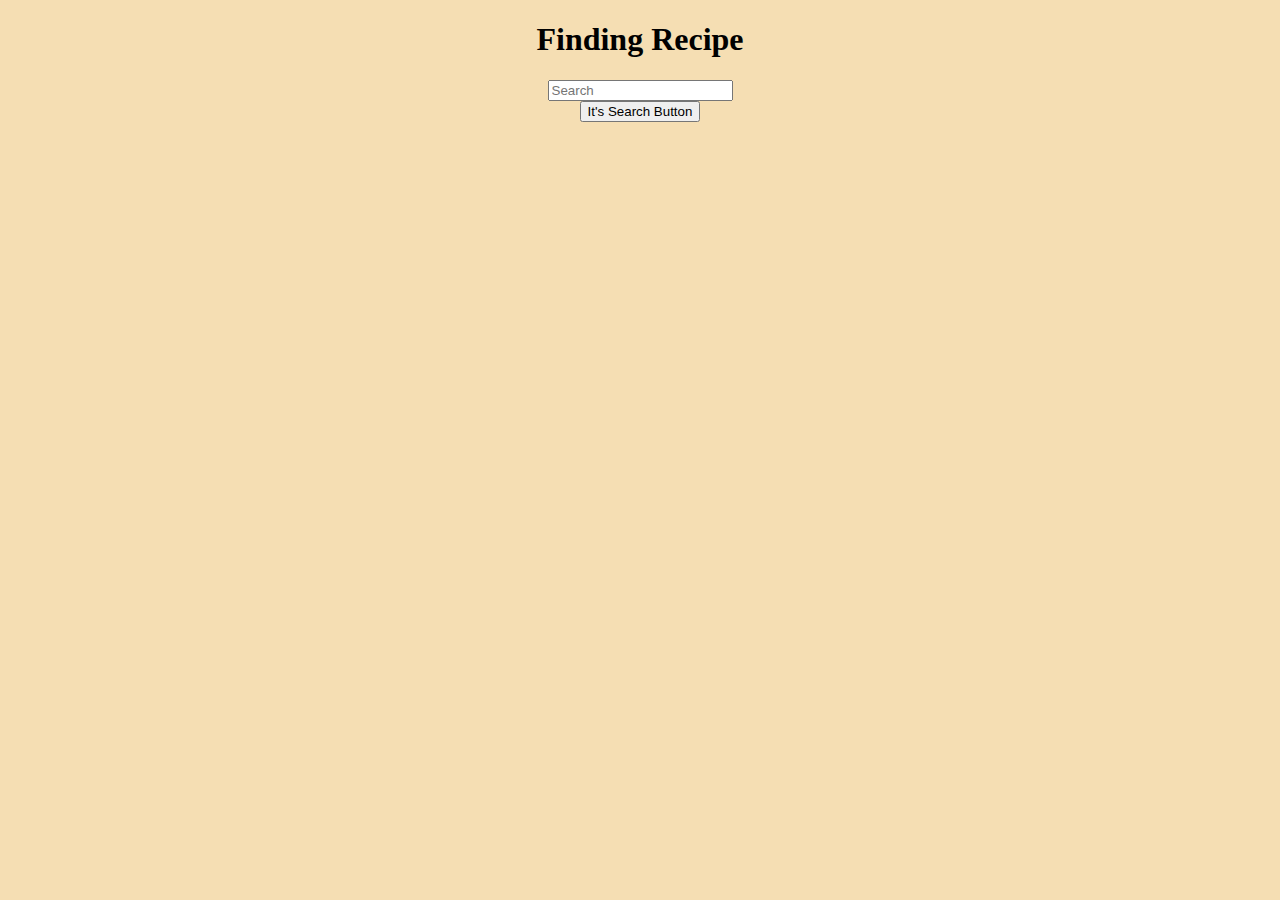
==== index.html @ b9a4d5c8 "index" ====
<!DOCTYPE html>
<html lang="en">
  <head>
    <meta charset="UTF-8" />
    <meta name="viewport" content="width=device-width, initial-scale=1.0" />
    <link rel="stylesheet" href="style.css" />
    <title>Recipe App</title>
  </head>
  <body>
    <h1>Finding Recipe</h1>
    <input type="text" placeholder="Search" id="search-box" />
    <button id="search-button">It's Search Button</button>
    <div id="recipe-container"></div>
  
    <script type="module" src="scripts.js"></script>
  </body>
</html>
---- style.css ----
body {
    background-color: wheat;
    color: black;
    display: flex;
    align-items: center;
    justify-content: center;
    flex-direction: column;
    margin: auto;
 
}
.meal-container{
    display: flex;
    align-items: center;
    justify-content: center;
    flex-direction: column;
    margin: auto;
    padding: 1rem;
}
img{
    width: 10rem;
    height: 10rem;
    border-radius: 10px;
}
.meal-instructions {
    display: none; /* Initially hidden */
  }
  .meal-instructions.show {
    display: block; /* Visible when 'show' class is present */
  }
  

@media (min-width: 768px) {
    .hidden-content{
        visibility: visible;
    }
}
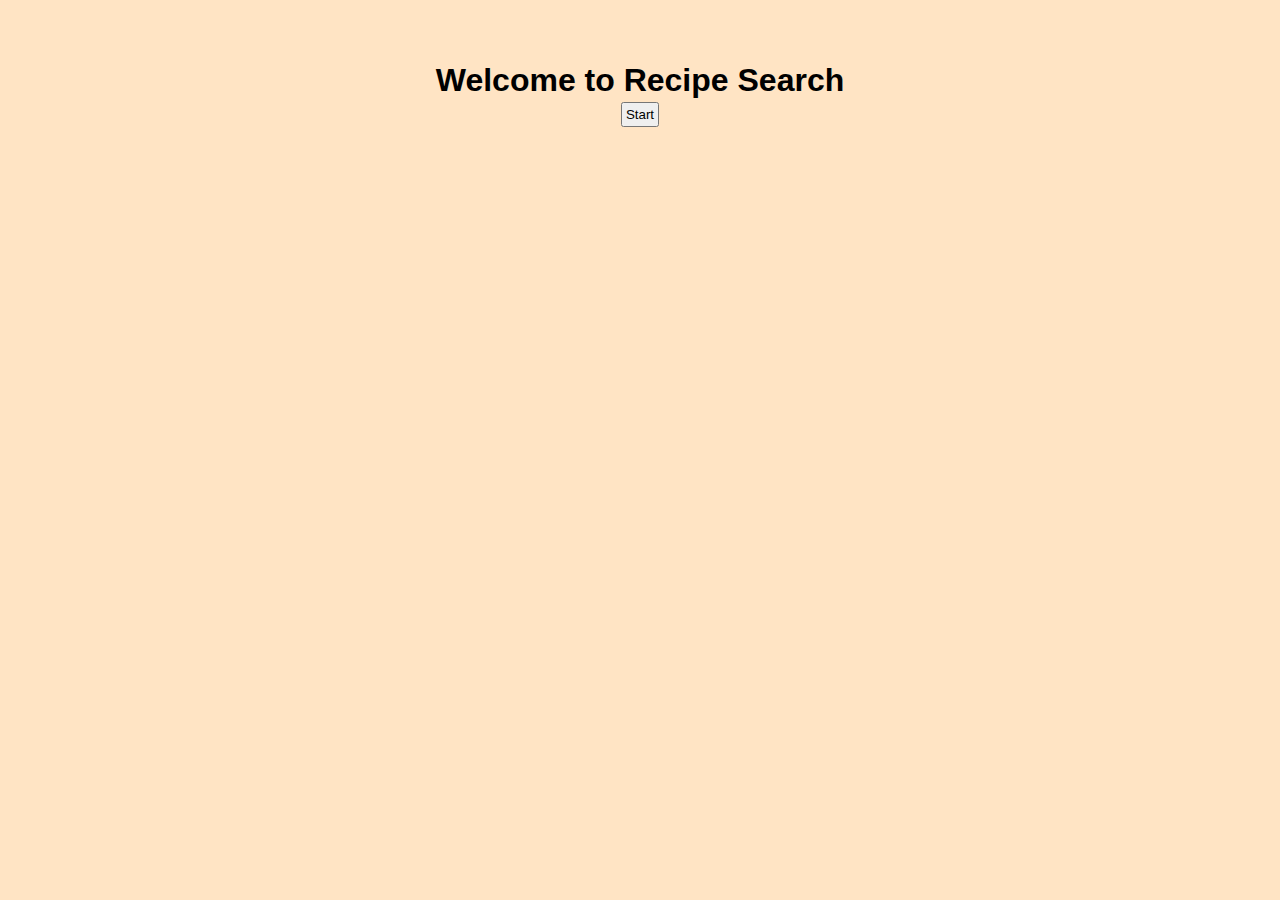
==== commit 92648748: "a" ====
--- a/index.html
+++ b/index.html
@@ -1,17 +1,24 @@
 <!DOCTYPE html>
 <html lang="en">
-  <head>
-    <meta charset="UTF-8" />
-    <meta name="viewport" content="width=device-width, initial-scale=1.0" />
-    <link rel="stylesheet" href="style.css" />
-    <title>Recipe App</title>
-  </head>
-  <body>
-    <h1>Finding Recipe</h1>
-    <input type="text" placeholder="Search" id="search-box" />
-    <button id="search-button">It's Search Button</button>
+<head>
+  <meta charset="UTF-8">
+  <meta name="viewport" content="width=device-width, initial-scale=1.0">
+  <title>Recipe Search</title>
+    <link rel="stylesheet" href="./style.css">
+</head>
+<body>
+  <div id="welcome-container">
+    <h1>Welcome to Recipe Search</h1>
+    <button id="start-button">Start</button>
+  </div>
+  
+  <div id="app-container">
+    <input type="text" id="search-box" placeholder="Search for a meal">
+    <button id="search-button">Search</button>
+    <button id="surprise-button">Surprise Me</button>
     <div id="recipe-container"></div>
-  
-    <script type="module" src="scripts.js"></script>
-  </body>
+  </div>
+
+  <script type="module" src="./app.js"></script>
+</body>
 </html>
--- a/style.css
+++ b/style.css
@@ -1,36 +1,24 @@
+* {
+  margin: auto;
+  padding: 3px;
+  box-sizing: border-box;
+}   
 body {
-    background-color: wheat;
-    color: black;
-    display: flex;
-    align-items: center;
-    justify-content: center;
-    flex-direction: column;
-    margin: auto;
- 
+  font-family: 'Roboto', sans-serif;
+  background-color: bisque;
 }
-.meal-container{
-    display: flex;
-    align-items: center;
-    justify-content: center;
-    flex-direction: column;
-    margin: auto;
-    padding: 1rem;
+
+img {
+  width: 10rem;
+  height: 10rem;
+  border-radius: 10px;
 }
-img{
-    width: 10rem;
-    height: 10rem;
-    border-radius: 10px;
+#app-container {
+  display: none;
+  align-items: center;
+  justify-content: center;
 }
-.meal-instructions {
-    display: none; /* Initially hidden */
-  }
-  .meal-instructions.show {
-    display: block; /* Visible when 'show' class is present */
-  }
-  
-
-@media (min-width: 768px) {
-    .hidden-content{
-        visibility: visible;
-    }
-}+#welcome-container {
+  text-align: center;
+  margin-top: 50px;
+}
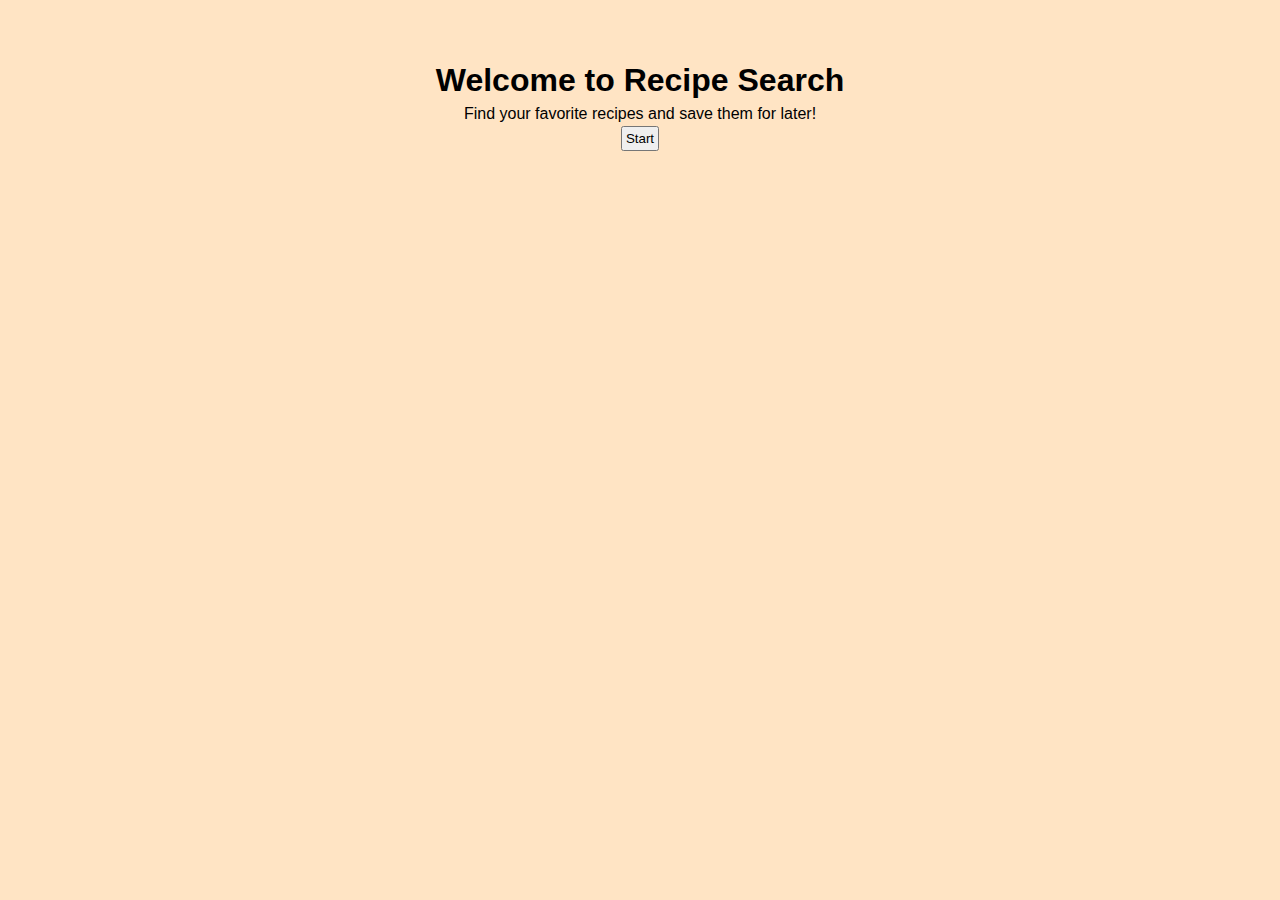
==== commit 289de16b: "added css" ====
--- a/index.html
+++ b/index.html
@@ -9,6 +9,7 @@
 <body>
   <div id="welcome-container">
     <h1>Welcome to Recipe Search</h1>
+    <p>Find your favorite recipes and save them for later!</p>
     <button id="start-button">Start</button>
   </div>
   
--- a/style.css
+++ b/style.css
@@ -6,6 +6,7 @@
 body {
   font-family: 'Roboto', sans-serif;
   background-color: bisque;
+  margin: auto;
 }
 
 img {
